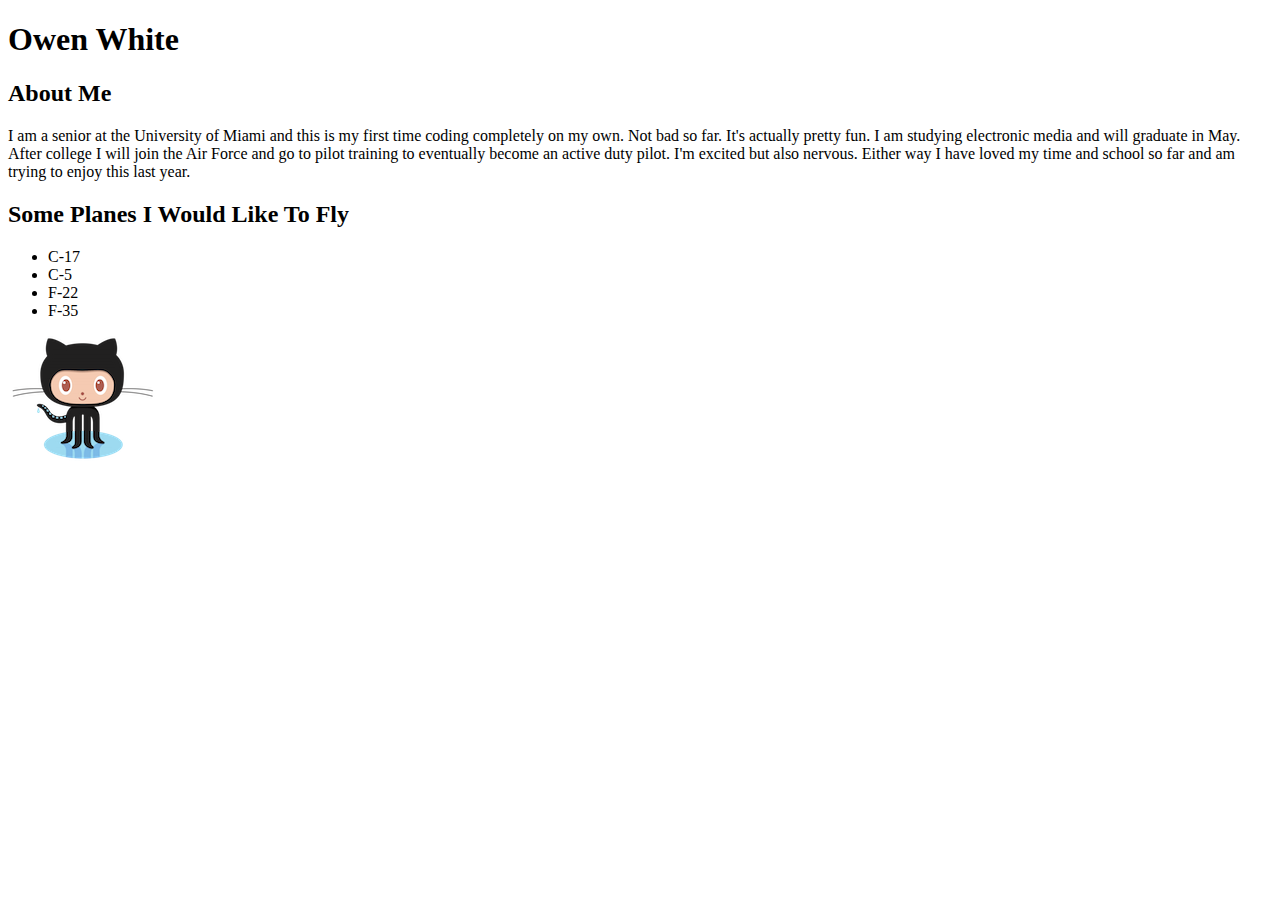
==== index.html @ 25b5a8a2 "My First Web Page" ====
<!DOCTYPE  html>
<html lang="en">
  <head>
    <meta charset="UTF-8" />
    <title>My First Web Page</title>
  </head>

  <body>
    <h1>Owen White</h1>
    <h2>About Me</h2>
    <p>I am a senior at the University of Miami and this is my first time coding completely on my own. Not bad so far. It's actually pretty fun. I am studying electronic media and will graduate in May. After college I will join the Air Force and go to pilot training to eventually become an active duty pilot. I'm excited but also nervous. Either way I have loved my time and school so far and am trying to enjoy this last year.</p>

    <h2>Some Planes I Would Like To Fly</h2>
    <ul>
      <li>C-17</li>
      <li>C-5</li>
      <li>F-22</li>
      <li>F-35</li>
    </ul>

    <img src="octocat.png" alt="Octocat"/>

  </body>
</html>
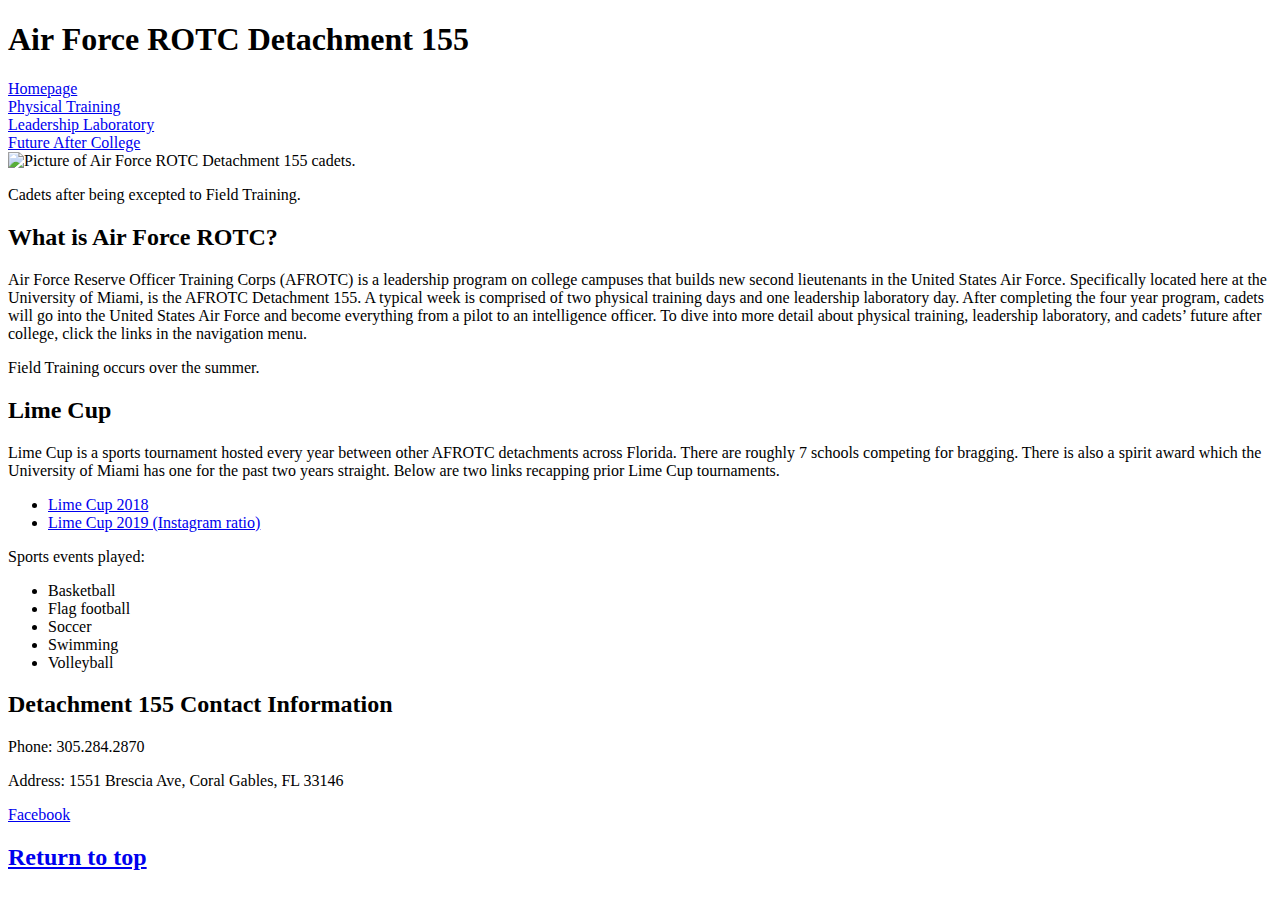
==== commit 4a9dae13: "please work god" ====
--- a/index.html
+++ b/index.html
@@ -1,24 +1,63 @@
-<!DOCTYPE  html>
+<!DOCTYPE html>
 <html lang="en">
   <head>
     <meta charset="UTF-8" />
-    <title>My First Web Page</title>
+    <title>AFROTC Detachment 155</title>
+    <link href="../css/style.css" rel="stylesheet"/>
   </head>
 
   <body>
-    <h1>Owen White</h1>
-    <h2>About Me</h2>
-    <p>I am a senior at the University of Miami and this is my first time coding completely on my own. Not bad so far. It's actually pretty fun. I am studying electronic media and will graduate in May. After college I will join the Air Force and go to pilot training to eventually become an active duty pilot. I'm excited but also nervous. Either way I have loved my time and school so far and am trying to enjoy this last year.</p>
 
-    <h2>Some Planes I Would Like To Fly</h2>
-    <ul>
-      <li>C-17</li>
-      <li>C-5</li>
-      <li>F-22</li>
-      <li>F-35</li>
-    </ul>
+    <header id="header">
+      <h1>Air Force ROTC Detachment 155</h1>
+        <nav>
+            <div id="hompage"><a href="index.html">Homepage</a></div>
+            <div id="pt"><a href="pt.html">Physical Training</a></div>
+            <div id="llab"><a href="llab.html">Leadership Laboratory</a></div>
+            <div id="futureafter"><a href="future.html">Future After College</a></div>
+        </nav>
+      <img id="pic" src="../images/class_pic.jpg" alt="Picture of Air Force ROTC Detachment 155 cadets."/>
+      <p>Cadets after being excepted to Field Training.</p>
+    </header>
 
-    <img src="octocat.png" alt="Octocat"/>
+    <main id="main">
+        <section id="start">
+          <h2>What is Air Force ROTC?</h2>
+
+          <article>
+            <p>Air Force Reserve Officer Training Corps (AFROTC) is a leadership program on college campuses that builds new second lieutenants in the United States Air Force. Specifically located here at the University of Miami, is the AFROTC Detachment 155. A typical week is comprised of two physical training days and one leadership laboratory day. After completing the four year program, cadets will go into the United States Air Force and become everything from a pilot to an intelligence officer. To dive into more detail about physical training, leadership laboratory, and cadets’ future after college, click the links in the navigation menu.</p>
+            <p>Field Training occurs over the summer.</p>
+          </article>
+        </section>
+
+        <section id="Limecup">
+          <h2>Lime Cup</h2>
+
+            <article>
+              <p>Lime Cup is a sports tournament hosted every year between other AFROTC detachments across Florida. There are roughly 7 schools competing for bragging. There is also a spirit award which the University of Miami has one for the past two years straight. Below are two links recapping prior Lime Cup tournaments.</p>
+                <ul>
+                  <li><a href="https://youtu.be/jr4TPtYHZ0A">Lime Cup 2018</a></li>
+                  <li><a href="https://youtu.be/BHZPaQ-igoI">Lime Cup 2019 (Instagram ratio)</a></li>
+                </ul>
+              <p>Sports events played:</p>
+                <ul>
+                  <li>Basketball</li>
+                  <li>Flag football</li>
+                  <li>Soccer</li>
+                  <li>Swimming</li>
+                  <li>Volleyball</li>
+                </ul>
+            </article>
+        </section>
+    </main>
+
+    <footer id="footer">
+      <h2>Detachment 155 Contact Information</h2>
+        <p>Phone: 305.284.2870</p>
+        <p>Address: 1551 Brescia Ave, Coral Gables, FL 33146</p>
+        <a id="facebook" href="https://www.facebook.com/AFROTCDET155/">Facebook</a>
+      <h2><a href="#header">Return to top</a></h2>
+    </footer>
 
   </body>
 </html>
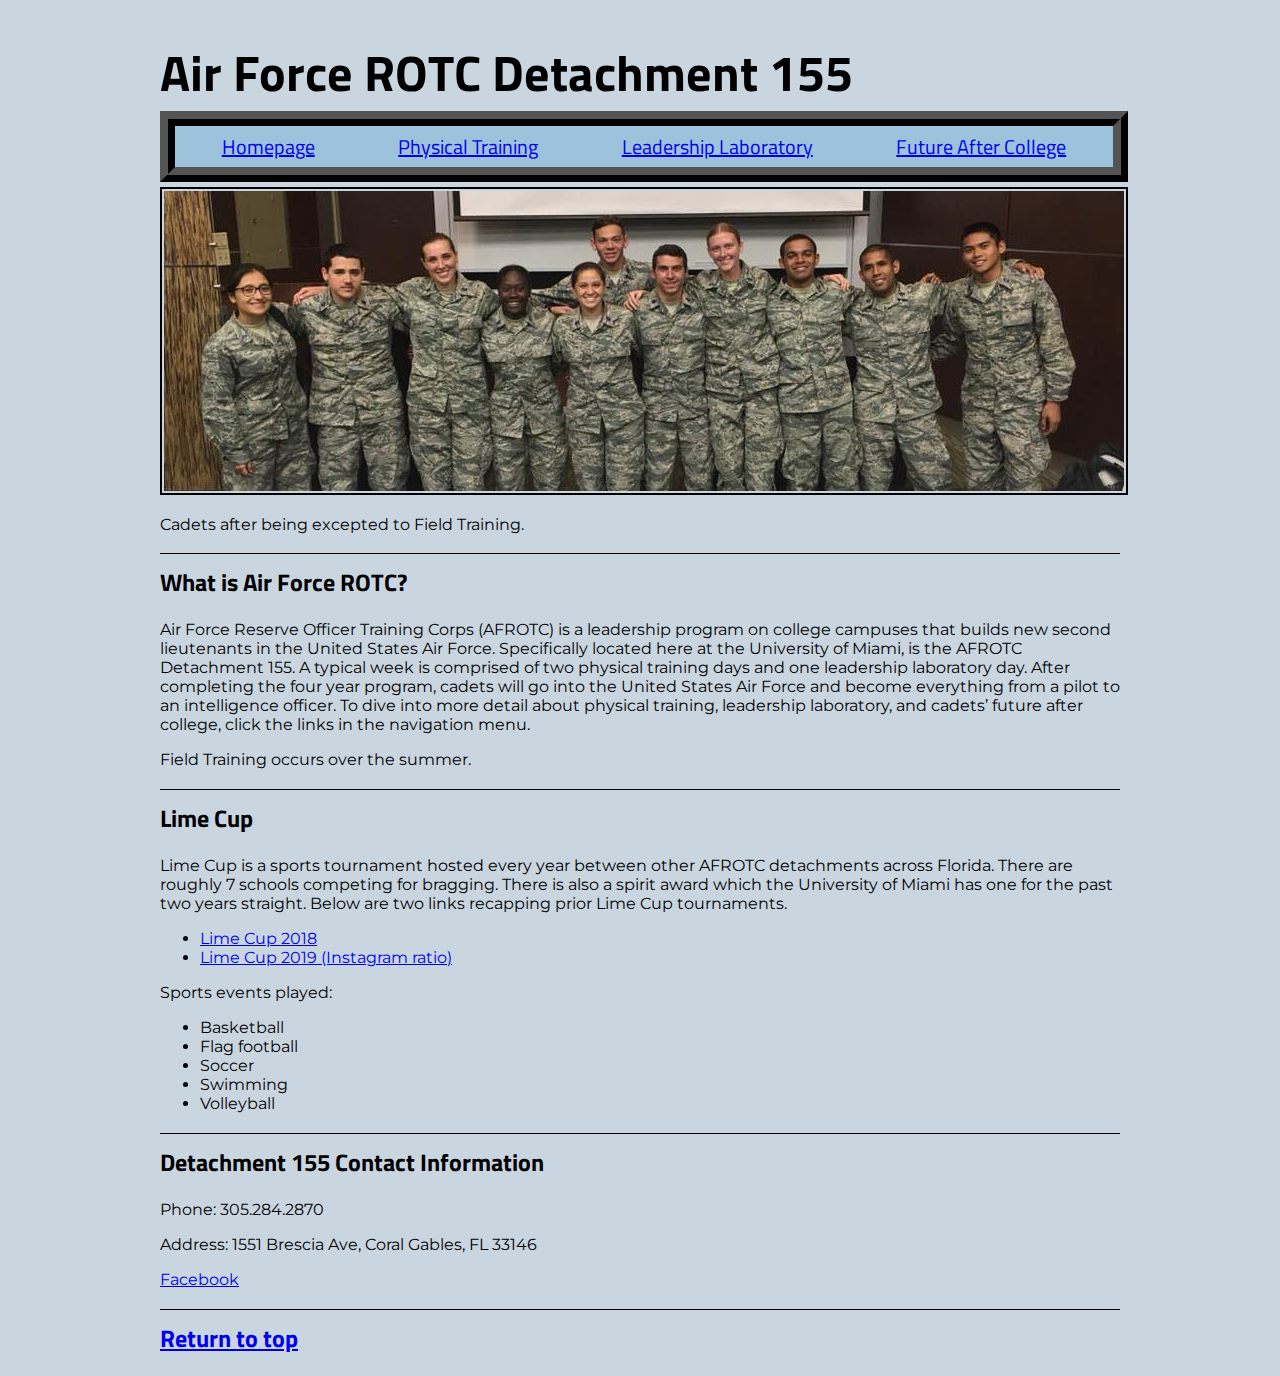
==== commit d0430add: "mmm" ====
--- a/index.html
+++ b/index.html
@@ -12,9 +12,9 @@
       <h1>Air Force ROTC Detachment 155</h1>
         <nav>
             <div id="hompage"><a href="index.html">Homepage</a></div>
-            <div id="pt"><a href="pt.html">Physical Training</a></div>
-            <div id="llab"><a href="llab.html">Leadership Laboratory</a></div>
-            <div id="futureafter"><a href="future.html">Future After College</a></div>
+            <div id="pt"><a href="./html/pt.html">Physical Training</a></div>
+            <div id="llab"><a href="./html/llab.html">Leadership Laboratory</a></div>
+            <div id="futureafter"><a href="./html/future.html">Future After College</a></div>
         </nav>
       <img id="pic" src="../images/class_pic.jpg" alt="Picture of Air Force ROTC Detachment 155 cadets."/>
       <p>Cadets after being excepted to Field Training.</p>
--- a/css/style.css
+++ b/css/style.css
@@ -0,0 +1,95 @@
+@import url('https://fonts.googleapis.com/css?family=Montserrat:400,700|Titillium+Web:400,700&display=swap');
+
+body {
+  background-color: rgba(187, 204, 216, 0.8);
+  max-width: 960px;
+  margin: auto;
+  padding-left: 20px;
+  padding-right: 20px;
+}
+
+#pic  {
+  border: 2px solid rgba(0, 0, 0, 1);
+  padding: 2px;
+  margin-top: 5px;
+  min-width: 960px;
+  font-family: 'Montserrat', sans-serif;
+}
+
+#facebook {
+  font-family: 'Montserrat', sans-serif;
+}
+
+nav {
+  display: grid;
+  grid-template-columns: auto;
+  grid-template-rows: auto;
+  width: 928px;
+  grid-gap: auto;
+  padding: 5px;
+  padding-left: 5px;
+  padding-right: 5px;
+  text-align: center;
+  background-color: rgba(149, 189, 218, 0.84);
+  border-style: double;
+  border-color: rgba(0, 0, 0, 1);
+  font-family: 'Titillium Web', sans-serif;
+  font-size: 20px;
+  border: 4mm ridge black;
+}
+
+nav a:hover {
+  font-weight: bold;
+}
+
+h1 {
+  font-family: 'Titillium Web', sans-serif;
+  font-size: 50px;
+  margin-bottom: 1px;
+}
+
+h2 {
+  border-top: 1px solid;
+  padding-top: 10px;
+  font-family: 'Titillium Web', sans-serif;
+}
+
+h3 {
+  font-family: 'Montserrat', sans-serif;
+}
+
+ul {
+  font-family: 'Montserrat', sans-serif;
+}
+
+ol {
+  font-family: 'Montserrat', sans-serif;
+}
+
+p {
+  font-family: 'Montserrat', sans-serif;
+}
+
+a:visited{
+  color: rgba(143, 29, 195, 1)
+}
+
+a:hover {
+  color: rgba(224, 0, 0, 1);
+}
+
+#homepage {
+  grid-column: 1;
+}
+
+#pt {
+  grid-column: 2;
+}
+
+#llab {
+  grid-column: 3;
+}
+
+#futureafter  {
+  grid-column: 4;
+}
